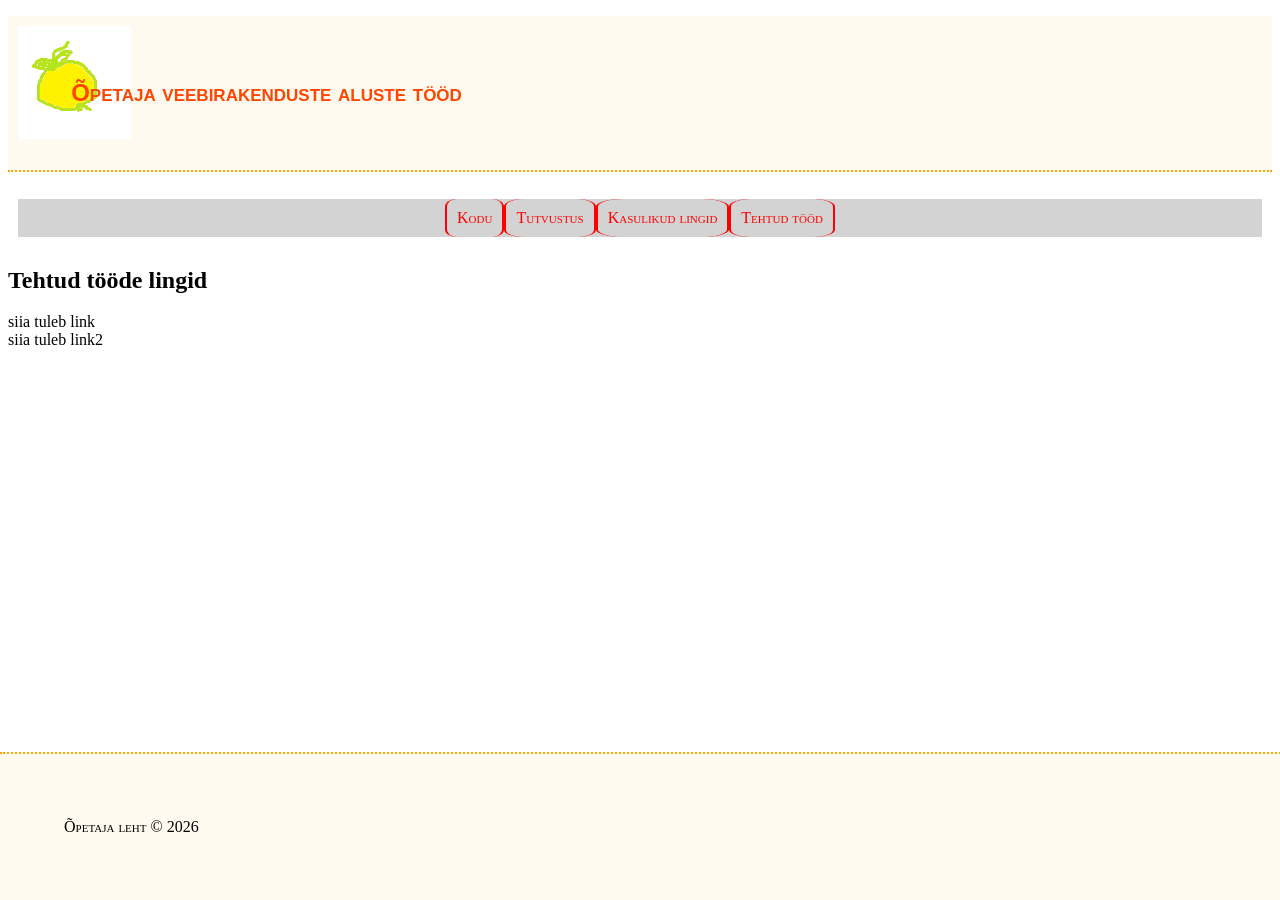
==== tood.html @ 8239da43 "alusfailid on lisatud" ====
<!DOCTYPE html><!--deklareerime HTML5 keel-->
<html lang="et">
<head>
    <!--veebilehe tehniline info-->
    <meta charset="UTF-8">
    <title>Õpetaja veebirakenduste aluste tööd</title>
    <link rel="stylesheet" href="style.css">
</head>
<body>
<!--veebilehe sisu-->
<!--päis-->
<header>
    <h1>
        Õpetaja veebirakenduste aluste tööd
    </h1>
</header>
<!--navigeerimismenüü-->
<nav>
    <ul>
        <li>
            <a href="index.html">Kodu</a>
        </li>
        <li>
            <a href="tutvustus.html">Tutvustus</a>
        </li>
        <li>
            <a href="lingid.html">Kasulikud lingid</a>
        </li>
        <li>
            <a href="tood.html">Tehtud tööd</a>
        </li>
    </ul>
</nav>
<!--põhisisu-->
<main>
    <section id="kast6">
        <h2>
           Tehtud tööde lingid
        </h2>
        <p>
            siia tuleb  link
            <br>
            siia tuleb  link2
        </p>
    </section>
   </main>
<!--jalus-->
<footer>
    Õpetaja leht &copy; 2026
</footer>



</body>
</html>
---- style.css ----
h1{
    font-size: x-large;
    font-family: Georgia, sans-serif;
    color: orangered; /*teksti värv*/

}
header h1{
    padding: 5%;

    font-variant: small-caps;
    border-bottom: 2px dotted orange;
}
header{
    background-color: floralwhite; /*tausta värv*/
    background-image: url('pilt.png');
    background-repeat: no-repeat;
    background-position: 10px 10px;
}
footer{
    width:100%;
    padding: 5%;
    background-color: floralwhite; /*tausta värv*/
    font-variant: small-caps;
    border-top: 2px dotted orange;
    position:fixed;
    left:0;
    bottom:0;
}
section#kast1{
    border: 1px groove lightgray; /*solid, double, dashed, dotted*/
    width: 250px;
    margin: 5px;
    padding: 1%;
    border-radius: 60px 120px 60px 120px;
    text-align: center;
    background-color: blanchedalmond;
    position: absolute;
    left: 0;
    top: 300px;
}
section#kast2{
    border: 10px  dotted gray; /*solid, double, dashed, dotted*/
    width: 25%;
    margin: 5px;
    padding: 1%;
    border-radius: 60px;
    text-align: center;
    position: absolute;
    left: 300px;
    top: 300px;
}
/**************NAV*******************/
nav ul{
    list-style-type: none; /*täpp võtab ära'*/
    margin:0;
    padding: 0;
    background-color: lightgray;
    text-align: center;
    display: flex;
    flex-direction: row;
    flex-wrap: wrap;
    justify-content: center;
    overflow: hidden;
}
nav ul li{
    float: left;
}
nav ul li a{
    display: block;
    color: red;
    text-decoration: none; /* alljoone on kustutatud*/
    padding: 10px;
    text-align: center;
    border-left: 2px solid red;
    border-right: 2px solid red;
    border-radius: 20%;
    font-variant: small-caps;

}
nav ul li a:hover{ /*link fookuses - hiir on peal*/
    background-color: orange;
}
nav{
    padding: 10px;

}
main{
    margin-top:20px;
}
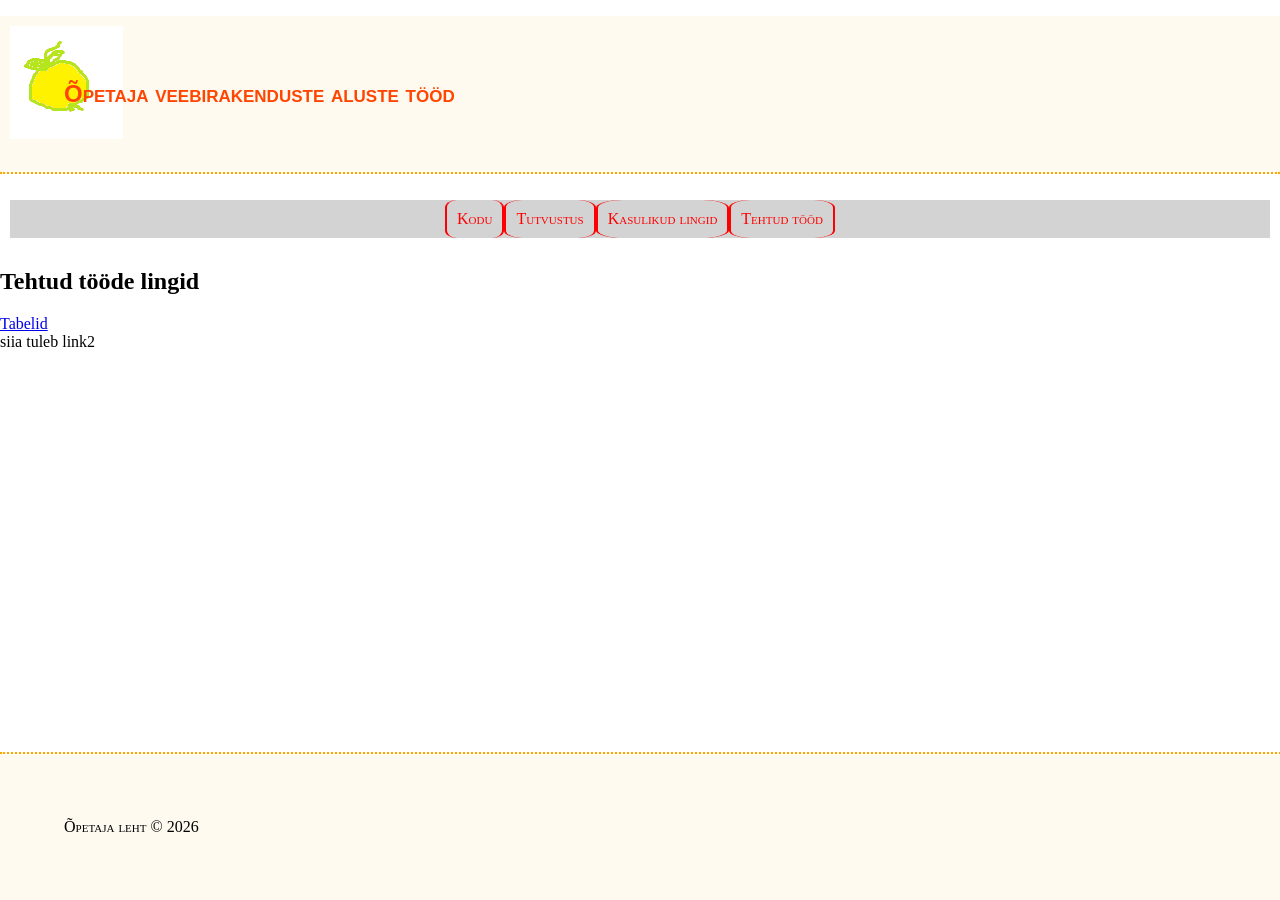
==== commit 35851a7d: "tabeli link on lisatud" ====
--- a/tood.html
+++ b/tood.html
@@ -38,7 +38,7 @@
            Tehtud tööde lingid
         </h2>
         <p>
-            siia tuleb  link
+            <a href="tood/tabelid.html">Tabelid</a>
             <br>
             siia tuleb  link2
         </p>
--- a/style.css
+++ b/style.css
@@ -1,3 +1,7 @@
+body{
+    margin: 0;
+    padding: 0;
+}
 h1{
     font-size: x-large;
     font-family: Georgia, sans-serif;
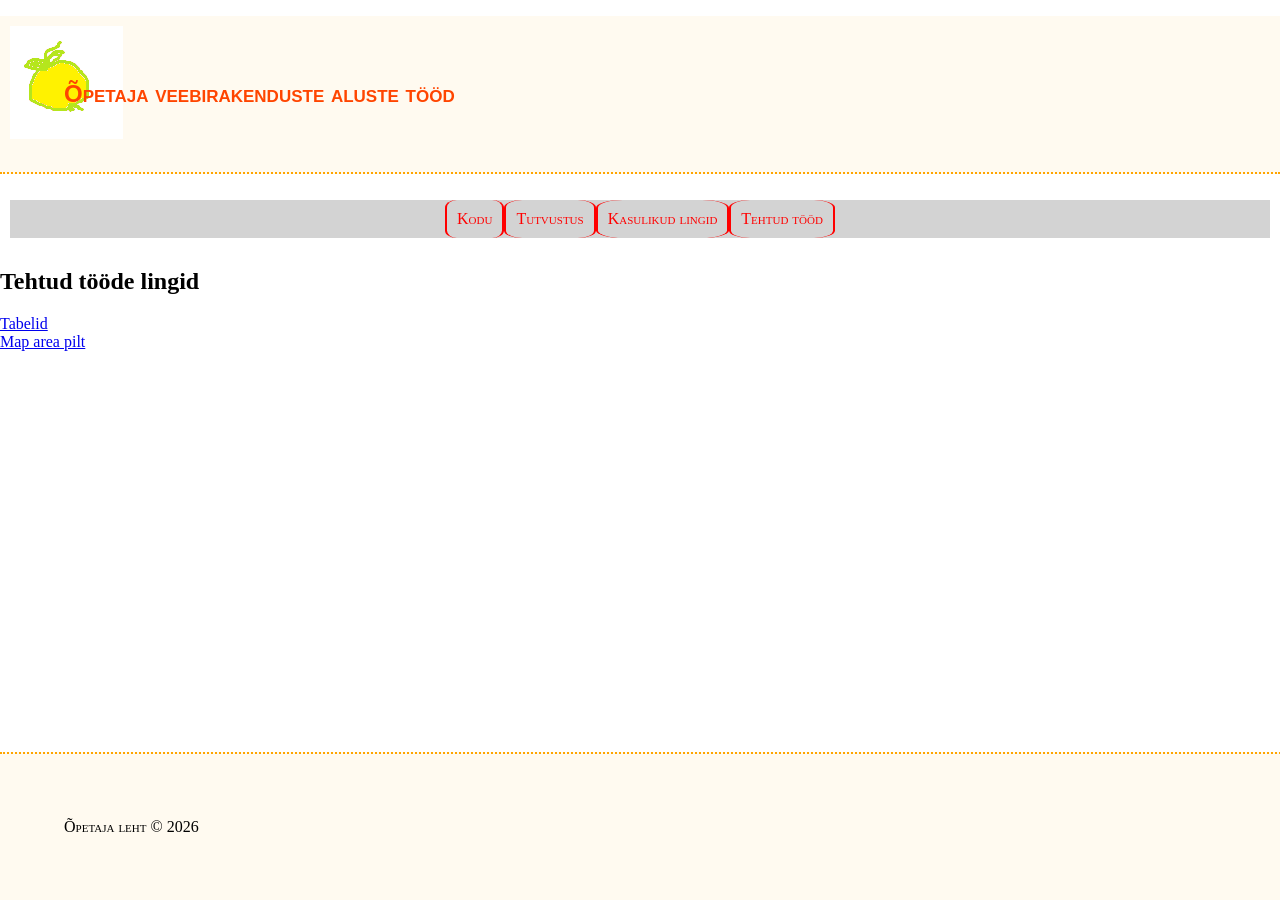
==== commit 31eae797: "map area failid on lisatud" ====
--- a/tood.html
+++ b/tood.html
@@ -40,7 +40,8 @@
         <p>
             <a href="tood/tabelid.html">Tabelid</a>
             <br>
-            siia tuleb  link2
+            <a href="tood/maparea.html">Map area pilt</a>
+            <br>
         </p>
     </section>
    </main>
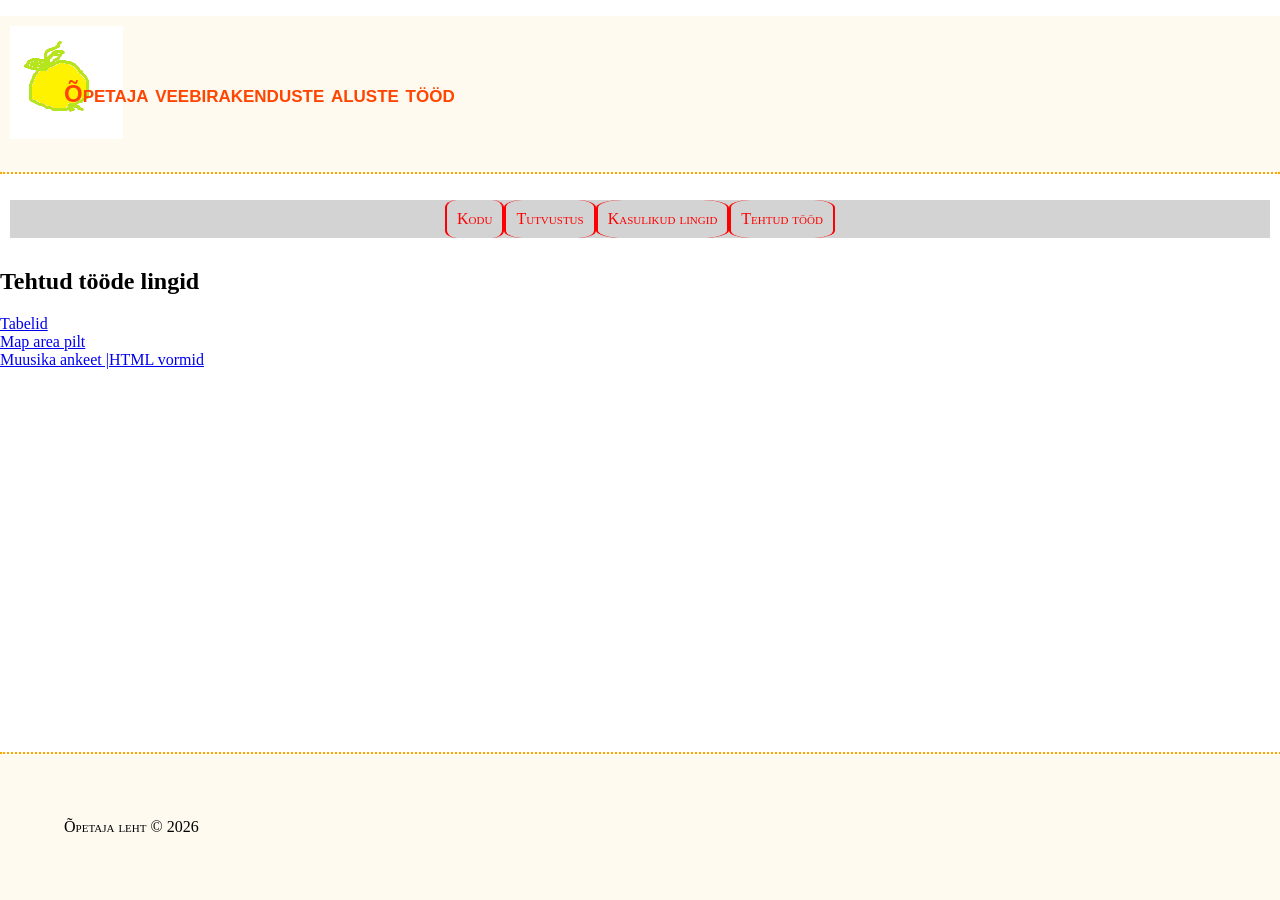
==== commit 2b06908b: "sõnavara on lisatud" ====
--- a/tood.html
+++ b/tood.html
@@ -42,6 +42,7 @@
             <br>
             <a href="tood/maparea.html">Map area pilt</a>
             <br>
+            <a href="tood/vormid/kysimustik.html">Muusika ankeet |HTML vormid</a>
         </p>
     </section>
    </main>
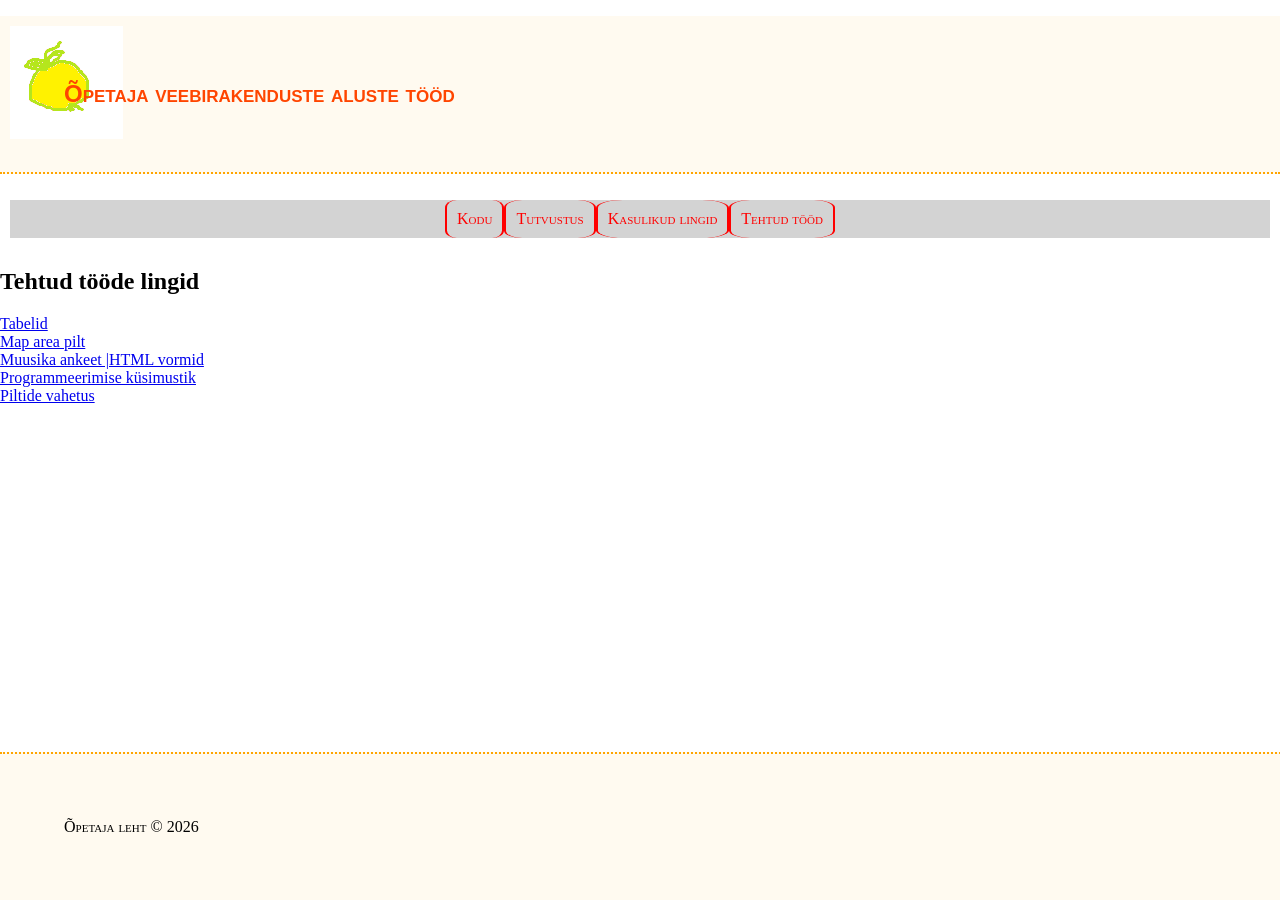
==== commit 0788bad7: "piltidevahetus on tehtud" ====
--- a/tood.html
+++ b/tood.html
@@ -43,6 +43,10 @@
             <a href="tood/maparea.html">Map area pilt</a>
             <br>
             <a href="tood/vormid/kysimustik.html">Muusika ankeet |HTML vormid</a>
+            <br>
+            <a href="tood/vormid/progkysimustik.html">Programmeerimise küsimustik</a>
+            <br>
+            <a href="tood/vormid/piltideVahetus.html">Piltide vahetus</a>
         </p>
     </section>
    </main>
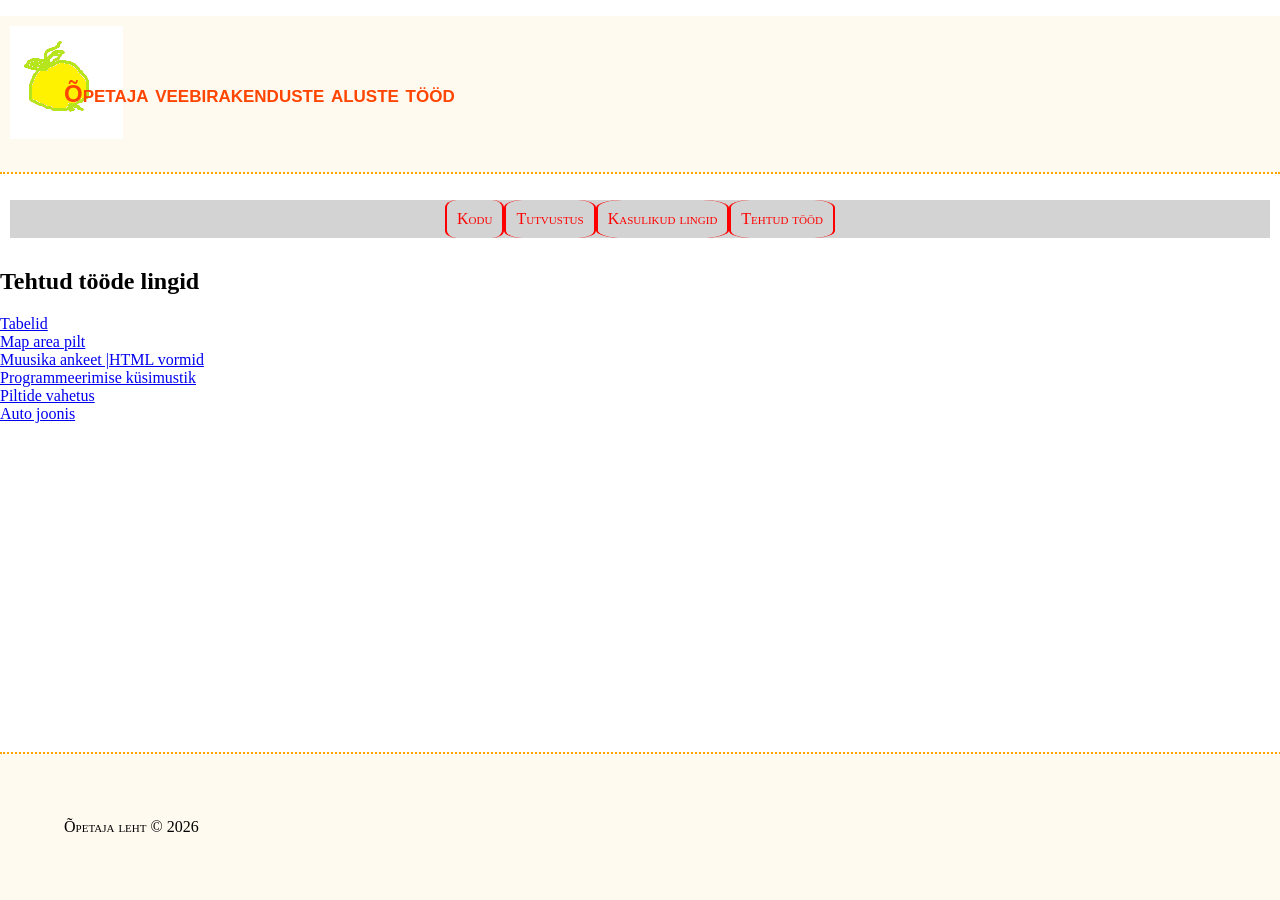
==== commit 697829c8: "js joonestamine canvaga" ====
--- a/tood.html
+++ b/tood.html
@@ -47,6 +47,8 @@
             <a href="tood/vormid/progkysimustik.html">Programmeerimise küsimustik</a>
             <br>
             <a href="tood/vormid/piltideVahetus.html">Piltide vahetus</a>
+            <br>
+            <a href="tood/joonis/canvasJoonistamine.html">Auto joonis</a>
         </p>
     </section>
    </main>
